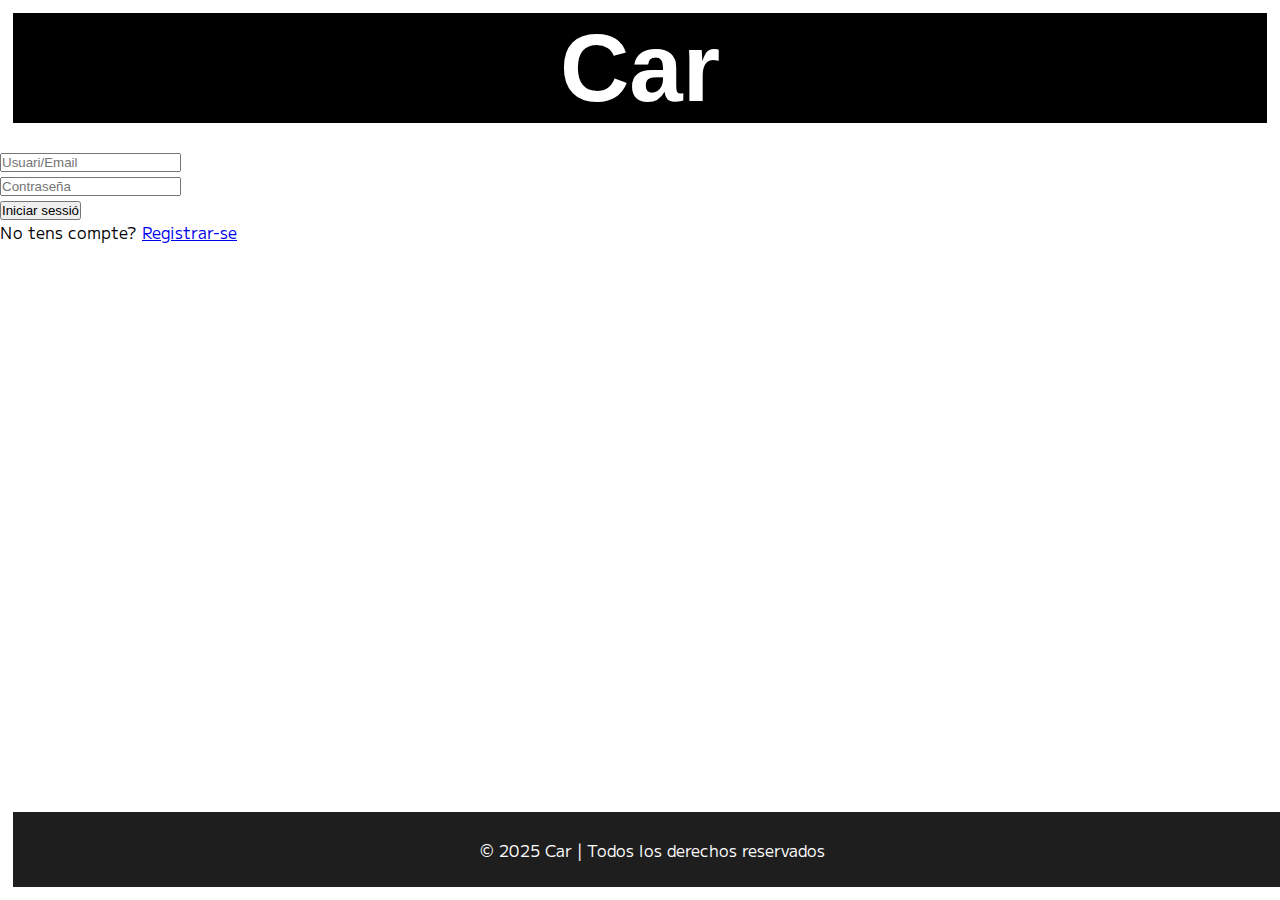
==== web/html/index.html @ 84dbac1b "Initial commit" ====
<!DOCTYPE html>
<html lang="ca">
<head>
    <meta charset="UTF-8">
    <meta name="viewport" content="width=device-width, initial-scale=1.0">
    <meta http-equiv="X-UA-Compatible" content="ie=edge">
    <title>Car</title>
    <link href="https://fonts.googleapis.com/css2?family=M+PLUS+1:wght@400;700&display=swap" rel="stylesheet">
    <link rel="stylesheet" href="../css/styles.css">
    </head>
<body>
    
    <header>
        <h1>Car</h1>
    </header>

    <form action="../php/login.php" method="POST">
        <input type="text" name="usuari" placeholder="Usuari/Email" id="usuari"><br>
        <input type="password" name="password" placeholder="Contraseña" id="password" required><br>
        <button type="submit">Iniciar sessió</button>
    </form>
    <p>No tens compte? <a href="registre.html">Registrar-se</a></p>

    <footer>
        <p>&copy; 2025 Car | Todos los derechos reservados</p>
    </footer>
</body>
</html>
---- web/css/styles.css ----
@font-face {
    font-family: 'Micro 5';
    src: url('fonts/micro5.ttf') format('truetype'); 
    font-weight: normal;
    font-style: normal;
}
* {
    margin: 0;
    padding: 0;
    box-sizing: border-box;
}
body {
    font-family: 'M PLUS 1', sans-serif;
    margin: 0;
    padding: 0;
    background-color: white;
}
h1 {
    font-family: 'Micro 5', Arial, sans-serif;;
    font-size: 6rem;
    margin-bottom: 2%;

}

header {
    background-color: black;
    color: white;
    margin: 1%;
    text-align: center;
    justify-content: center;
    width: auto;
    height: auto;
}

#register {
    text-decoration: none;
    color: black;

}


footer {
    position: fixed;
    text-align: center;
    margin: 1%;
    background-color: #1E1E1E;
    color: white;
    padding: 2%;
    width: 100%;
    bottom: 0;
}


/* Small devices (portrait tablets and large phones, 600px and up) */
@media only screen and (min-width: 600px){
}
/* Medium devices (landscape tablets, 768px and up) */
@media only screen and (min-width: 768px) {}
/* Large devices (laptops/desktops, 992px and up) */
@media only screen and (min-width: 992px) {}
/* Extra large devices (large laptops and desktops, 1200px and up) */
@media only screen and (min-width: 1200px) {
}
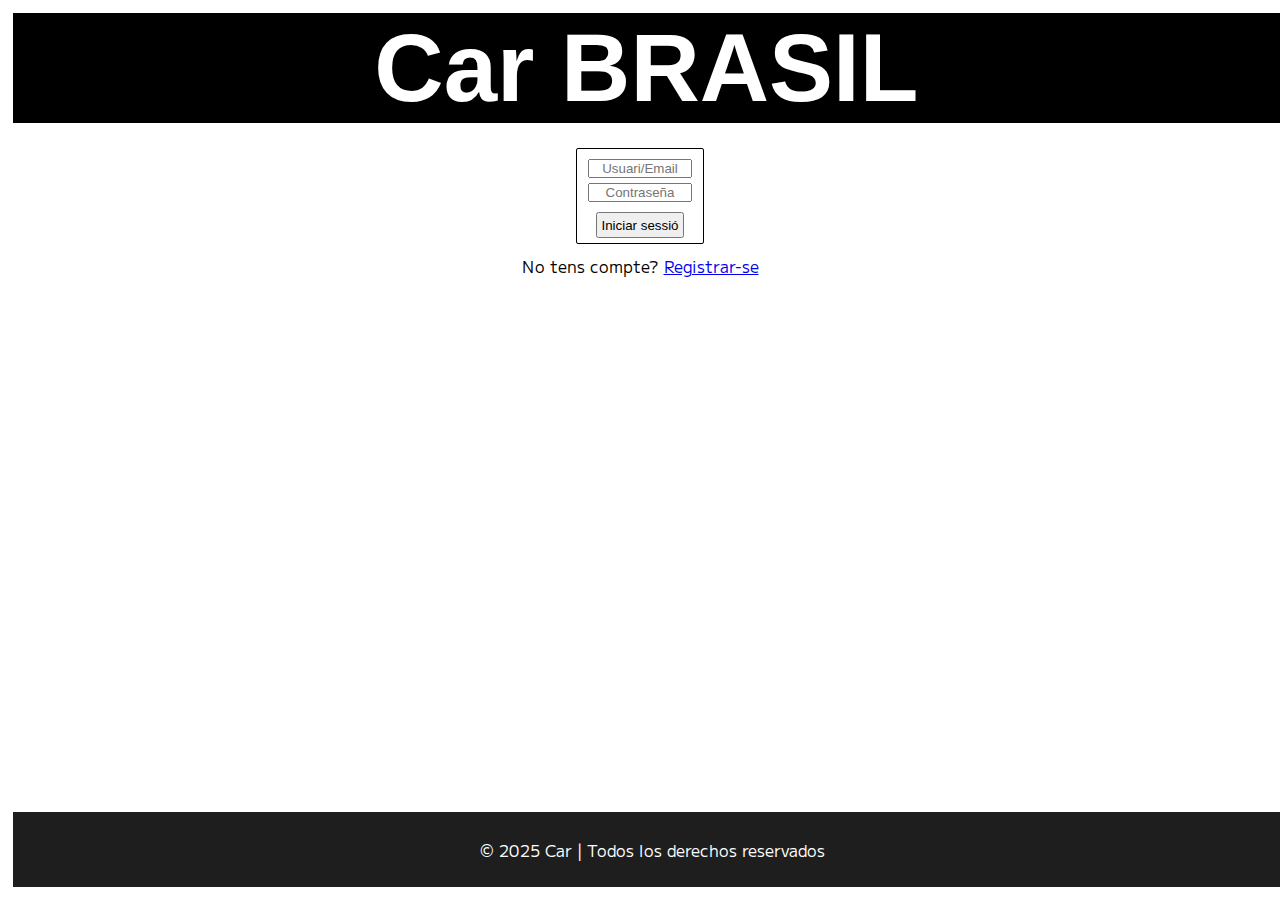
==== commit d77a1d0a: "css" ====
--- a/web/html/index.html
+++ b/web/html/index.html
@@ -11,15 +11,16 @@
 <body>
     
     <header>
-        <h1>Car</h1>
+        <h1>Car BRASIL</h1>
     </header>
-
-    <form action="../php/login.php" method="POST">
-        <input type="text" name="usuari" placeholder="Usuari/Email" id="usuari"><br>
-        <input type="password" name="password" placeholder="Contraseña" id="password" required><br>
-        <button type="submit">Iniciar sessió</button>
-    </form>
-    <p>No tens compte? <a href="registre.html">Registrar-se</a></p>
+    <div id="formindex">
+        <form action="../php/login.php" method="POST" >
+            <input type="text" name="usuari" placeholder="Usuari/Email" id="usuari"><br>
+            <input type="password" name="password" placeholder="Contraseña" id="password" required><br>
+            <button type="submit" id="botoinicisesio">Iniciar sessió</button>
+        </form>    
+    </div>
+    <p id="nocompte">No tens compte? <a href="registre.html">Registrar-se</a></p>
 
     <footer>
         <p>&copy; 2025 Car | Todos los derechos reservados</p>
--- a/web/css/styles.css
+++ b/web/css/styles.css
@@ -13,9 +13,8 @@
 }
 body {
     font-family: 'M PLUS 1', sans-serif;
-    margin: 0;
-    padding: 0;
     background-color: white;
+    height: auto;
 }
 h1 {
     font-family: 'Micro 5', Arial, sans-serif;;
@@ -24,13 +23,35 @@
 
 }
 
+input#usuari {
+    width:90%;
+    text-align: center;
+}
+input#password  {
+    text-align: center;
+    width: 90%;
+}
+
+#nocompte {
+
+    justify-content: center;
+    text-align: center;
+    margin-top: 10px;
+}
+#botoinicisesio {
+    justify-content: center;
+    margin-top: 10px;
+    text-align: center;
+    padding: 3%;
+
+}
 header {
     background-color: black;
     color: white;
     margin: 1%;
     text-align: center;
     justify-content: center;
-    width: auto;
+    width: 99%;
     height: auto;
 }
 
@@ -39,9 +60,17 @@
     color: black;
 
 }
-
+#formindex {
+    text-align: center;
+    border:  solid black 1px;
+    border-radius: 2px;
+    margin-right: 45%;
+    margin-left: 45%;
+    padding: 5px;
+}
 
 footer {
+    
     position: fixed;
     text-align: center;
     margin: 1%;
